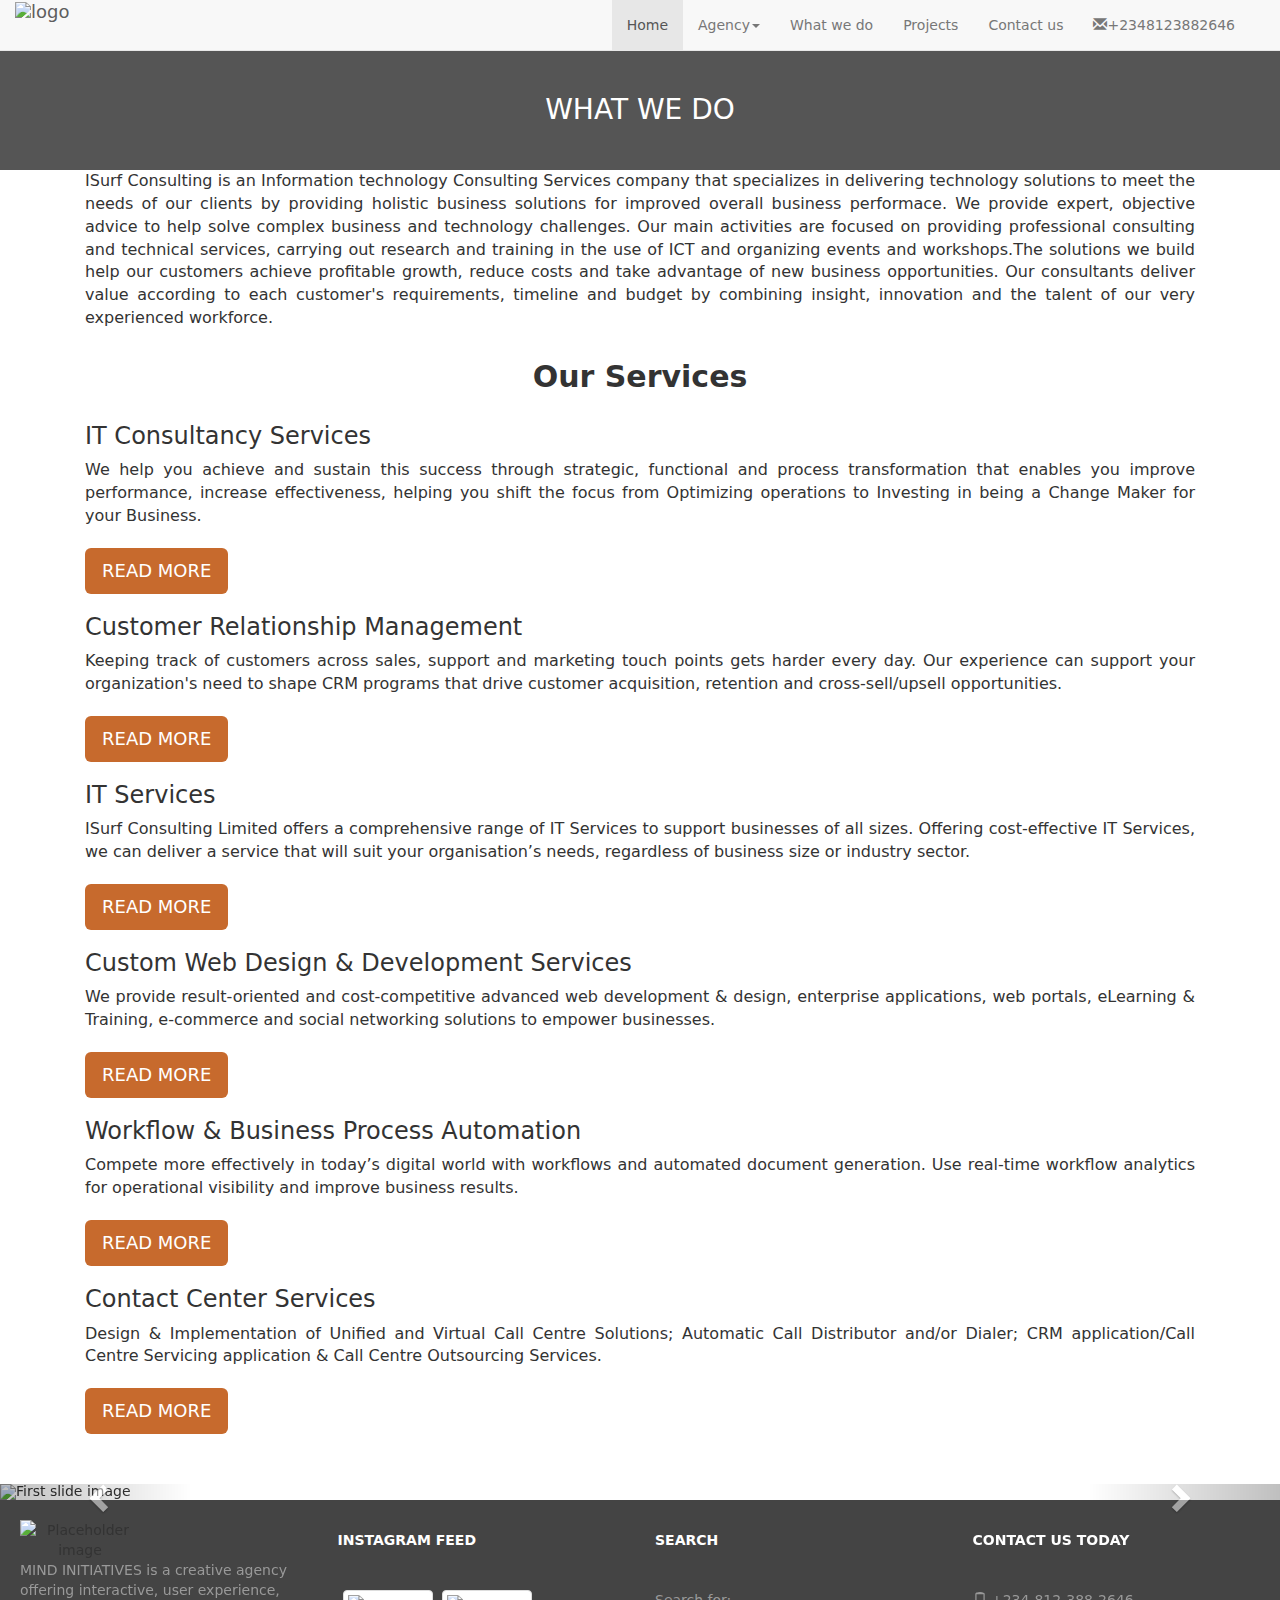
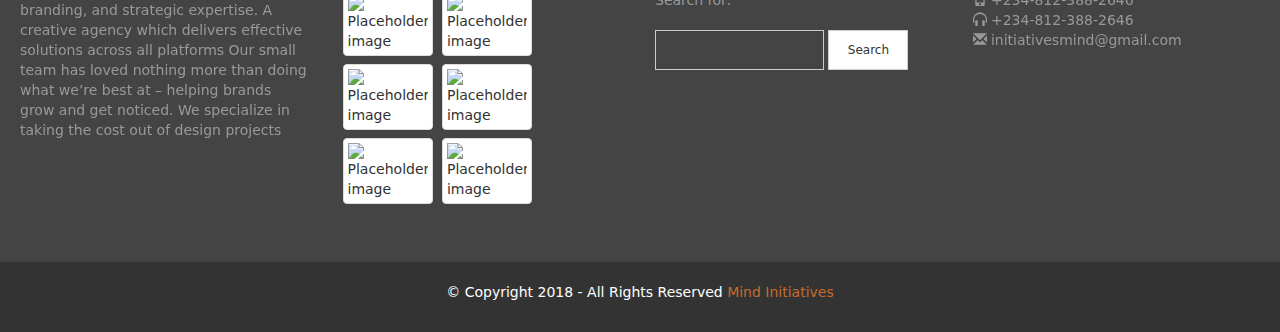
==== About.html @ 4f3d3bb0 "Latest Updated webfiles" ====
﻿<!DOCTYPE html PUBLIC "-//W3C//DTD XHTML 1.0 Transitional//EN" "http://www.w3.org/TR/xhtml1/DTD/xhtml1-transitional.dtd">
<html xmlns="http://www.w3.org/1999/xhtml">
<head>
<meta charset="utf-8" />
<meta http-equiv="X-UA-Compatible" content="IE=edge" />
<meta name="viewport" content="width=device-width, initial-scale=1" />

<!-- Latest compiled and minified CSS -->
<link rel="stylesheet" href="bootstrap-3.3.7-dist/css/bootstrap.min.css" />
<link rel="stylesheet" href="css/style.css" type="text/css" />
<title>Mind Initiatives</title>
</head>

<body style="padding-top: 50px">
<nav class="navbar navbar-default navbar-fixed-top">
  <div class="container-fluid">
    <div class="navbar-header">
      <button type="button" class="navbar-toggle collapsed" data-toggle="collapse" data-target="#topFixedNavbar1" aria-expanded="false"><span class="sr-only">Toggle navigation</span><span class="icon-bar"></span><span class="icon-bar"></span><span class="icon-bar"></span></button>
      <img class="navbar-brand" src="images/Mind Initiatives.png" width="120" alt="logo" href="#"></div>
    <div class="collapse navbar-collapse" id="topFixedNavbar1">
      <ul class="nav navbar-nav navbar-right">
        <li class="active"><a href="Home.html">Home<span class="sr-only">(current)</span></a></li>
        <li class="dropdown"><a href="#" class="dropdown-toggle" data-toggle="dropdown" role="button" aria-haspopup="true" aria-expanded="false">Agency<span class="caret"></span></a>
          <ul class="dropdown-menu">
            <li><a href="#">Indigeneous Products</a></li>
            <li><a href="#">Imported Products</a></li>
            <li><a href="#">Classic Products</a></li>
            <li role="separator" class="divider"></li>
            <li><a href="#">Dealers</a></li>
          </ul>
        </li>
        <li><a href="About.html">What we do</a></li>
        <li><a href="#">Projects</a></li>
        <li><a href="Contact us.html">Contact us</a></li>
        <li ><a href="#"><span class="glyphicon glyphicon-envelope" aria-hidden="true"></span>+2348123882646 </a></li>
      <li ><a href="#"></a></li>      </ul>
    </div>
    <!-- /.navbar-collapse --> 
  </div>
  <!-- /.container-fluid --> 
</nav>
 
<div class="head-title text-center">
  <div class="container ">
  <h2 class="header-text">WHAT WE DO</h2>
  </div><!--container-->
</div> <!--container-->

<div class="container">
<div class="col-md-12 col-sm-12"> 
        <p class="height">

ISurf Consulting is an Information technology Consulting Services company that specializes in delivering
technology solutions to meet the needs of our clients by providing holistic business solutions for improved
overall business performace. We provide expert, objective advice to help solve 
complex business and technology challenges. Our main activities are focused on providing professional consulting and technical services, carrying out research and training in the use of ICT and organizing events and workshops.The solutions we build help our customers achieve profitable growth, reduce costs and take advantage of new business opportunities.
Our consultants deliver value according to each customer's requirements, timeline and budget by combining insight, innovation and the talent of our very experienced workforce.</p>

<h2 class="height2 text-center">Our Services</h2>

<h3>IT Consultancy Services</h3>
<p class="height">
We help you achieve and sustain this success through strategic, functional and process transformation that enables you improve performance, increase effectiveness, helping you shift the focus from Optimizing operations to Investing in being a Change Maker for your Business.</p>

<button type="button" class="btn btn-lg btn-native-inverse">READ MORE</button>

<h3>Customer Relationship Management</h3>
<p class="height">
Keeping track of customers across sales, support and marketing touch points gets harder every day. Our experience can support your organization's need to shape CRM programs that drive customer acquisition, retention and cross-sell/upsell opportunities.</p>

<button type="button" class="btn btn-lg btn-native-inverse">READ MORE</button>

<h3>IT Services</h3>
<p class="height">
ISurf Consulting Limited offers a comprehensive range of IT Services to support businesses of all sizes. Offering cost-effective IT Services, we can deliver a service that will suit your organisation’s needs, regardless of business size or industry sector.</p>

<button type="button" class="btn btn-lg btn-native-inverse">READ MORE</button>

<h3>Custom Web Design & Development Services</h3>
<p class="height">
We provide result-oriented and cost-competitive advanced web development & design, enterprise applications, web portals, eLearning & Training, e-commerce and social networking solutions to empower businesses.</p>

<button type="button" class="btn btn-lg btn-native-inverse">READ MORE</button>

<h3>Workflow & Business Process Automation</h3>
<p class="height">
Compete more effectively in today’s digital world with workflows and automated document generation. Use real-time workflow analytics for operational visibility and improve business results.</p>

<button type="button" class="btn btn-lg btn-native-inverse">READ MORE</button>

<h3>Contact Center Services</h3>
<p class="height">
Design & Implementation of Unified and Virtual Call Centre Solutions; Automatic Call Distributor and/or Dialer; CRM application/Call Centre Servicing application & Call Centre Outsourcing Services.</p>

<button type="button" class="btn btn-lg btn-native-inverse">READ MORE</button>

      </div><!--col-md-12-->
      </div><!--container-->
      
     
<div class="space"></div>

<div id="carousel2" class="carousel slide" data-ride="carousel">
  <ol class="carousel-indicators">
    <li data-target="#carousel2" data-slide-to="0" class="active"></li>
    <li data-target="#carousel2" data-slide-to="1"></li>
    <li data-target="#carousel2" data-slide-to="2"></li>
  </ol>
  
  <div class="carousel-inner" role="listbox">
    <div class="item active"><img src="images/carousel/1.jpg" alt="First slide image" class="center-block" />
    </div>
    <div class="item"><img src="images/carousel/2.jpg" alt="Second slide image" class="center-block" />
    </div>
    <div class="item"><img src="images/carousel/3.jpg" alt="Third slide image" class="center-block" />
    </div>
  </div>
  <a class="left carousel-control" href="#carousel2" role="button" data-slide="prev"><span class="glyphicon glyphicon-chevron-left" aria-hidden="true"></span><span class="sr-only">Previous</span></a><a class="right carousel-control" href="#carousel2" role="button" data-slide="next"><span class="glyphicon glyphicon-chevron-right" aria-hidden="true"></span><span class="sr-only">Next</span></a></div>
  
   
<div class="container pre-footer">
<div class="row">
<div class="col-md-3 col-sm-3 col-xs-12">
  <img src="images/logo.png" width="120" class="img-responsive text-center" alt="Placeholder image" /> 
  <p class="height4">
MIND INITIATIVES is a creative agency offering interactive, user experience, branding, and strategic expertise.
A creative agency which delivers effective solutions across all platforms
Our small team has loved nothing more than doing what we’re best at – helping brands grow and get noticed.
We specialize in taking the cost out of design projects</p>
</div><!--col-md-3-->

<div class="col-md-3 col-sm-6 space-bottom">
<p class="height5">INSTAGRAM FEED</p>
<img src="images/feeds/feed1.jpg" width="90px" class="img-thumbnail img-responsive" alt="Placeholder image" />
<img src="images/feeds/feed2.jpg" width="90px" class="img-thumbnail img-responsive" alt="Placeholder image" />
<img src="images/feeds/feed3.jpg" width="90px" class="img-thumbnail img-responsive" alt="Placeholder image" />
<img src="images/feeds/feed4.jpg" width="90px" class="img-thumbnail img-responsive" alt="Placeholder image" />
<img src="images/feeds/feed5.jpg" width="90px" class="img-thumbnail img-responsive" alt="Placeholder image" />
<img src="images/feeds/feed6.jpg"  width="90px" class="img-thumbnail img-responsive" alt="Placeholder image" /> </div><!--col-md-3-->

<div class="col-md-3 col-sm-3 col-xs-12 space-padding">
<p class="height5">SEARCH</p>
<p class="height4">Search for:</p>
<form name="search" onsubmit="return findInPage(this.string.value);" role="search">
        <div class="form form-inline">
          <input id="txtSearch" type="text"  onchange="n = 0;" size="16" name="string" class="form-control" placeholder="" />
        <button id="frmSearch" type="submit" value="Search in page" onclick="javascript:goTo()" class="btn btn-default btn-default-inverse">Search</button></div>
      </form> 
</div><!--col-md-3-->

<div class="col-md-3 col-sm-6 space-bottom">
<p class="height5">CONTACT US TODAY</p>
<ul class="height4 contact-list">
<li><span class="glyphicon glyphicon-phone" aria-hidden="true"></span> +234-812-388-2646</li>
<li><span class="glyphicon glyphicon-headphones" aria-hidden="true"></span> +234-812-388-2646</li>
<li><span class="glyphicon glyphicon-envelope" aria-hidden="true"></span> initiativesmind@gmail.com</li>
</ul>
</div><!--col-md-3-->
</div><!--row-->
</div><!--container-->
    
  
<footer class="footer">
  <div class="container">
    <div class="row copyright">
      <p>&copy; Copyright 2018 - All Rights Reserved<span class="footer-text"> Mind Initiatives</span></p>
    </div>
    <!--row--> 
  </div>
  <!--container--> 
</footer>
<!--Latest compiled and minified javascript--> 
<!-- <script type="text/javascript" src="jquery-1.11.3.min.js"></script> -->
<script src="js/jquery-1.11.2.min.js" type="text/javascript"></script>
<script type="text/javascript" src="bootstrap-3.3.7-dist/js/bootstrap.min.js"></script>
<script type="text/javascript">document.getElementById('frmSearch').onclick=function(){
window.location='http://www.google.com/search?q=site:mindinitiatives.com' + document.getElementById('txtSearch').value;
return false;
}
</script>
<script type="text/javascript"> 
var NS4 = (document.layers);     
var IE4 = (document.all); 
var win = window;     
var n   = 0; 
function findInPage(str) { 
  var txt, i, found; 
  if (str == "") 
    return false; 
  if (NS4) { 
    if (!win.find(str)) 
      while(win.find(str, false, true)) 
        n++; 
    else 
      n++; 
    if (n == 0) 
      alert("Not found."); 
  } 
  if (IE4) { 
    txt = win.document.body.createTextRange(); 
    for (i = 0; i <= n && (found = txt.findText(str)) != false; i++) { 
      txt.moveStart("character", 1); 
      txt.moveEnd("textedit"); 
    } 
    if (found) { 
      txt.moveStart("character", -1); 
      txt.findText(str); 
      txt.select(); 
      txt.scrollIntoView(); 
      n++; 
    } 
    else { 
      if (n > 0) { 
        n = 0; 
        findInPage(str); 
      } 
      else 
        alert("Sorry, we couldn't find.Try again"); 
   } 
  } 
  return false; 
} 
</script> 


</body>
</html>
---- css/style.css ----
@charset "utf-8";
/* CSS Document */
.navbar.navbar-default.navbar-fixed-top.navbar-inverse {
	background:#1275FB;
}
.title {
	color:#fff;
	border:1px solid #fff;
	padding:5px;
	border-radius:3px;
}
.title:hover {
	color:#999
}
.dropdown ul li a:hover {
	background:#b9fcf9;
}
.nav.navbar-nav.navbar-right li a:focus {
	background:#555;
	color: #FFFFFF;
}
.nav.navbar-nav.navbar-right li a:active {
	background:#fff;
	color: #FFFFFF;
}
.nav.navbar-nav.navbar-right li a:hover {
	background:#C76A2D;
	color: #FFFFFF;
}
.navbar-default .navbar-nav>.active> a:visited,.navbar-default .navbar-nav>.active a:focus,.navbar-default .navbar-nav>.active> a:hover{
	background-color: #C76A2D;
	color: #FFFFFF;
}
/*.navbar-center {
	margin:auto;
	position:relative;
	display:block;
	padding:10px 15px;
	line-height:20px;
	padding-top:15px;
	padding-bottom:15px;
}
*/
.heading {
	text-align:center;
	padding:20px 0;	
}
.img-circle {
	width:50px;
}
.call-to-action {
	border:1px solid #DFDFDF;
	padding:10px;
}
.one {
	color:#2E0C0c;	
}
.two {
	color:#F4292C;	
}
.three {
	color:#20450e;
}
.height{
	text-align: justify;
	font-size: 16px;
	padding-bottom: 10px;
}
.height2{
	padding-bottom: 10px;
	font-weight: bold;
}
.height3{
	padding-bottom: 10px;
	text-align: center;
	padding-left: 50px;
	padding-right: 50px;
	font-size: 18px
}
.height4{
	padding-bottom: 10px;
	text-align:left;
	font-size:14px;
	color:#999;
}
.height5{
	padding-bottom: 10px;
	margin-bottom: 30px;
	padding-top: 10px;
	font-weight: bold;
	color: #fff;
	text-align: justify
}
.header-text{
	margin-bottom:25px;
	font-size: 28px
}
.contact-list {
	list-style: none;
	padding-left: 0px;
}
.space {
	margin-top:50px;
}
.space-padding {
	padding-bottom:20px;
}
.space-bottom {
	margin-bottom:30px;
}
.img-thumbnail.img-responsive {
	margin-bottom:8px;
	margin-left:5px	
}
.img-thumbnail:hover {
	margin-bottom: 8px;
	margin-left: 5px;
	border-color: #88490A;
	border-style: solid;
}
.btn-next{
	
	border:1px solid #1093F1 ;
	margin-left:5px;
}
.comment-heading{
	text-align:center;
	padding-bottom:10px;
}
.pre-footer {
	background:#444;
	padding:20px;
	width:100%;
}
.footer {
	background:#333;
	padding:20px 0;
}
.copyright {
	text-align:center;
	color:#fff;
}
.thumbnail {
	border:0px
}
.portfolio {
	background-color: #555;
	height: 150px;
	color: #fff;
	padding-top: 15px;
	margin: 0px;
	width: 100%;
	padding-bottom: 15px;
	
}
.head-title {
	background-color: #555;
	height: 120px;
	color: #fff;
	padding-top: 25px;
	margin: 0px;
	width: 100%;
	padding-bottom: 25px;
	
}
.request {
	background-color: #C76A2D;
	color: #fff;
	padding-top: 17px;
	padding-bottom: 17px;
	margin: 0px;
	width: 100%;
}
.request-content-left {
	margin-left:120px;
	margin-right:20px;
	float:left;
}
.btn-native {
	background-color: #333
}
.btn-native:hover {
	background-color: #C76A2D;
	color: #FFFFFF;
}
.btn-native:focus {
	background-color:#888;
	color: #FFFFFF;
}
.btn-native-inverse {
	background-color:#C76A2D;
	color: #FFFFFF;
}
.btn-native-inverse:hover {
	background-color:#888;
	color: #FFFFFF;
}
.btn-native-inverse:focus {
	background-color:#333;
	color: #FFFFFF;
}
.btn.btn-default {
	border-radius:0px;
	font-size:12px;
	margin-top:4px	
}
.btn.btn-default-inverse {
	border-radius:0px;
	font-size: 12px;
	height:40px;
	margin-left:0px;
	margin-top:0px;
	width:80px
}
.btn.btn-default-inverse:hover {
	border-radius:0px;
	color:#fff;
	background-color:#C76A2D;
}
.form-control{
	border-radius:0px;
	background-color:transparent;
	color:#fff;	
	height:40px;
}
.form-control:focus {
	border-color:#C76A2D;	
}
.footer-text {
	color: #C76A2D;	
}

@media screen and (max-width:320px) {
	.carousel-caption h3{
		display:none;
	}
	.h4 {
		font-size:8px;
	}	
	.thumbnail.caption {
		font-size:7px	
	}	
	.call-to-action{
		margin-bottom:10px;	
	}
	.reply-column {
		padding:0;
		margin:0;
	}
	.reply{
		padding-top:10px;
	}
	.space {
		margin-top:10px;	
	}
	.space-bottom {
	margin-top:30px; 
	}
	.h3 {
		font-size:8px
	
	}
	.request-content-left{
		margin:auto;
		margin-top:6px;
		position:relative
	}
	.btn-default {
		margin:auto;
		position:relative	
	}
	.btn-default-inverse {
		margin-top:8px;
	}
	.height3{
		font-size:14px;
		padding-left:10px;
		padding-right:10px;
	}
	.height4{
		margin-right:4px
	}
	.form-control {
		margin-right:4px	
	}
	
}
@media screen and (min-width:321px) and (max-width:360px) {
	.carousel-caption h3{
		font-size:18px;
	}
	.h4 {
		font-size:8px;
	}
	.thumbnail.caption {
		font-size:7px	
	}	
	.call-to-action{
		margin-bottom:10px;	
	}
	.reply-column {
		padding:0;
		margin:0;
	}
	.reply{
		padding-top:10px;
	}
	.space {
		margin-top:10px;	
	}
	.space-bottom {
		margin-top:30px; 
	}
	.gap {
		text-align:center;
		padding-bottom:10px;
	}
	.h3 {
		font-size:8px
	
	}
	.request-content-left{
		margin:auto;
		margin-top:6px;
		position:relative
	}
	.btn-default {
		margin:auto;
		position:relative
	}
	.btn-default-inverse {
		margin-top:14px;
		
	}
	.height3{
		font-size:16px;
		padding-left:10px;
		padding-right:10px;
	}
	.height4{
		margin-right:4px
	}
	.form-control {
		margin-right:4px	
	}
}
@media screen and (min-width:1440px) {
	.reply-col {
		margin-left:-10px;
			
	}
}
@media screen and (min-width:375px) and (max-width:1024px) {
	.height3{
		font-size:16px;
		padding-left:10px;
		padding-right:10px;
	}
}
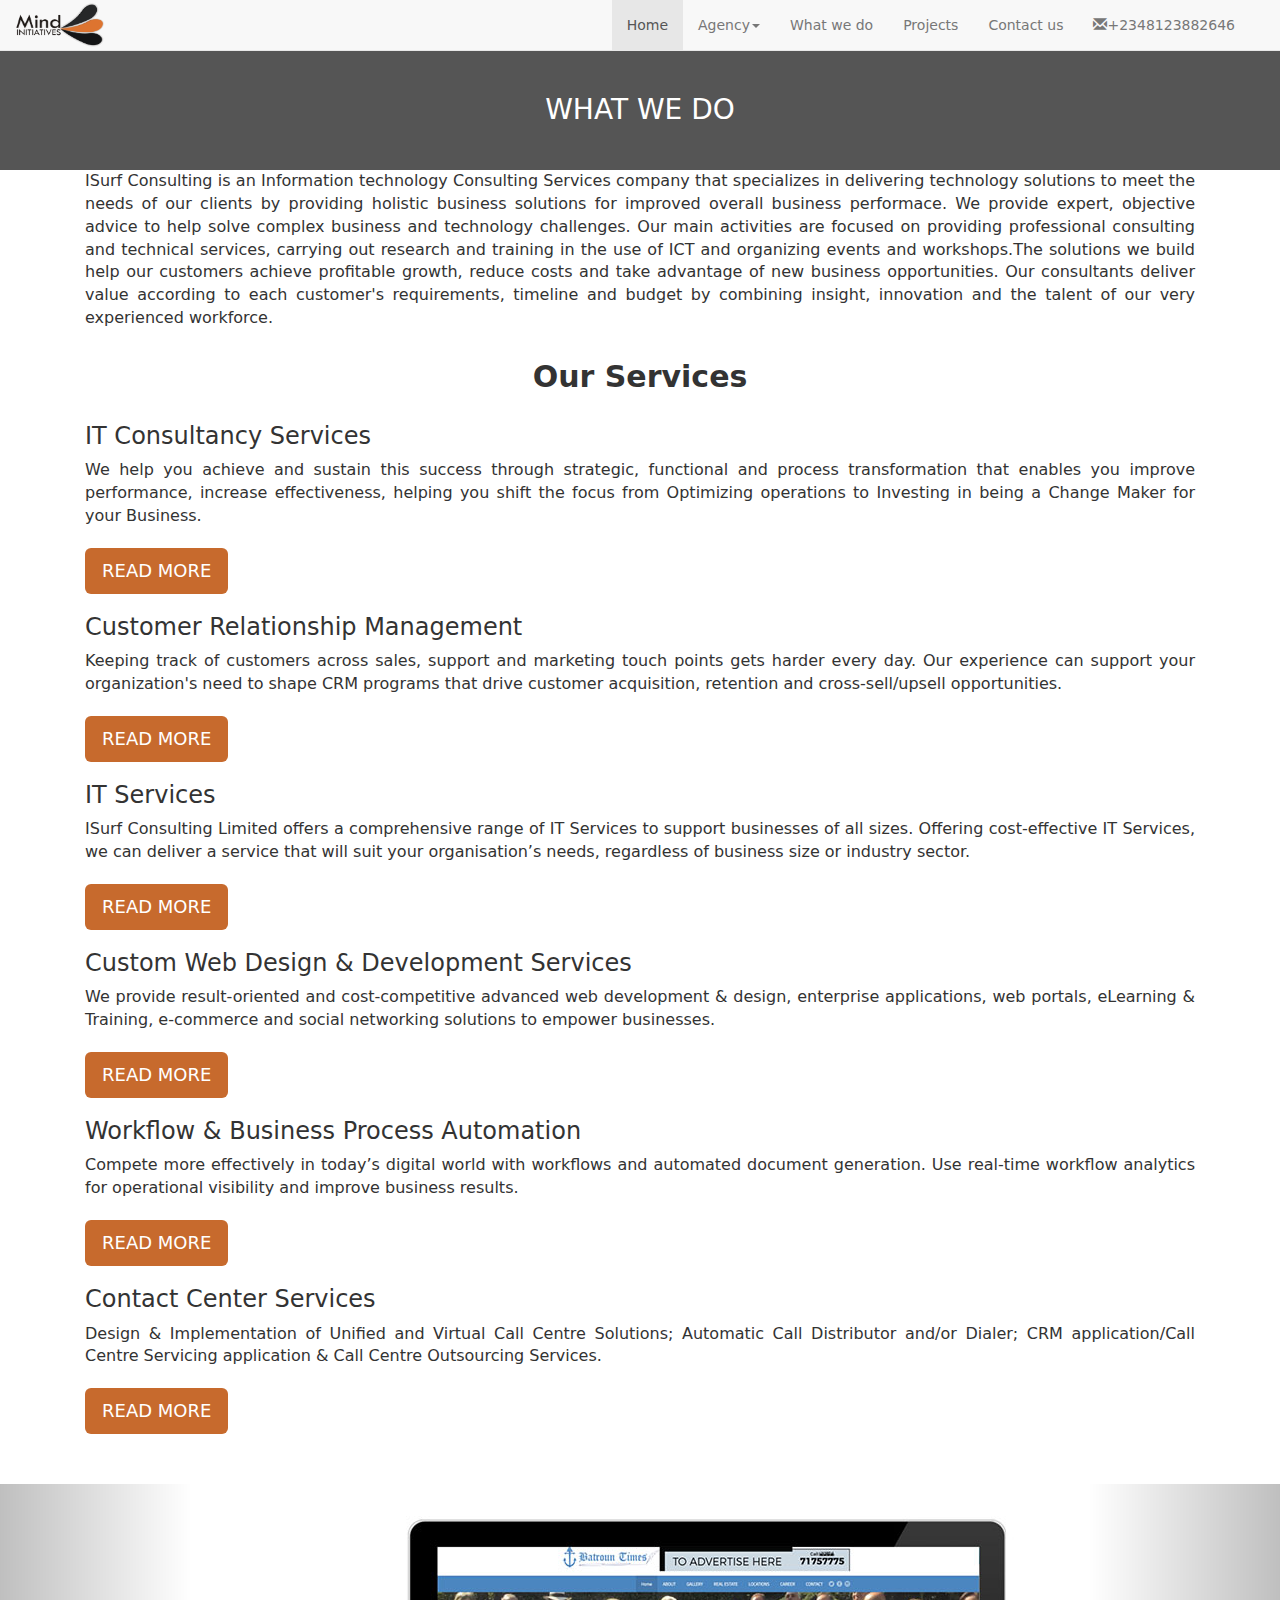
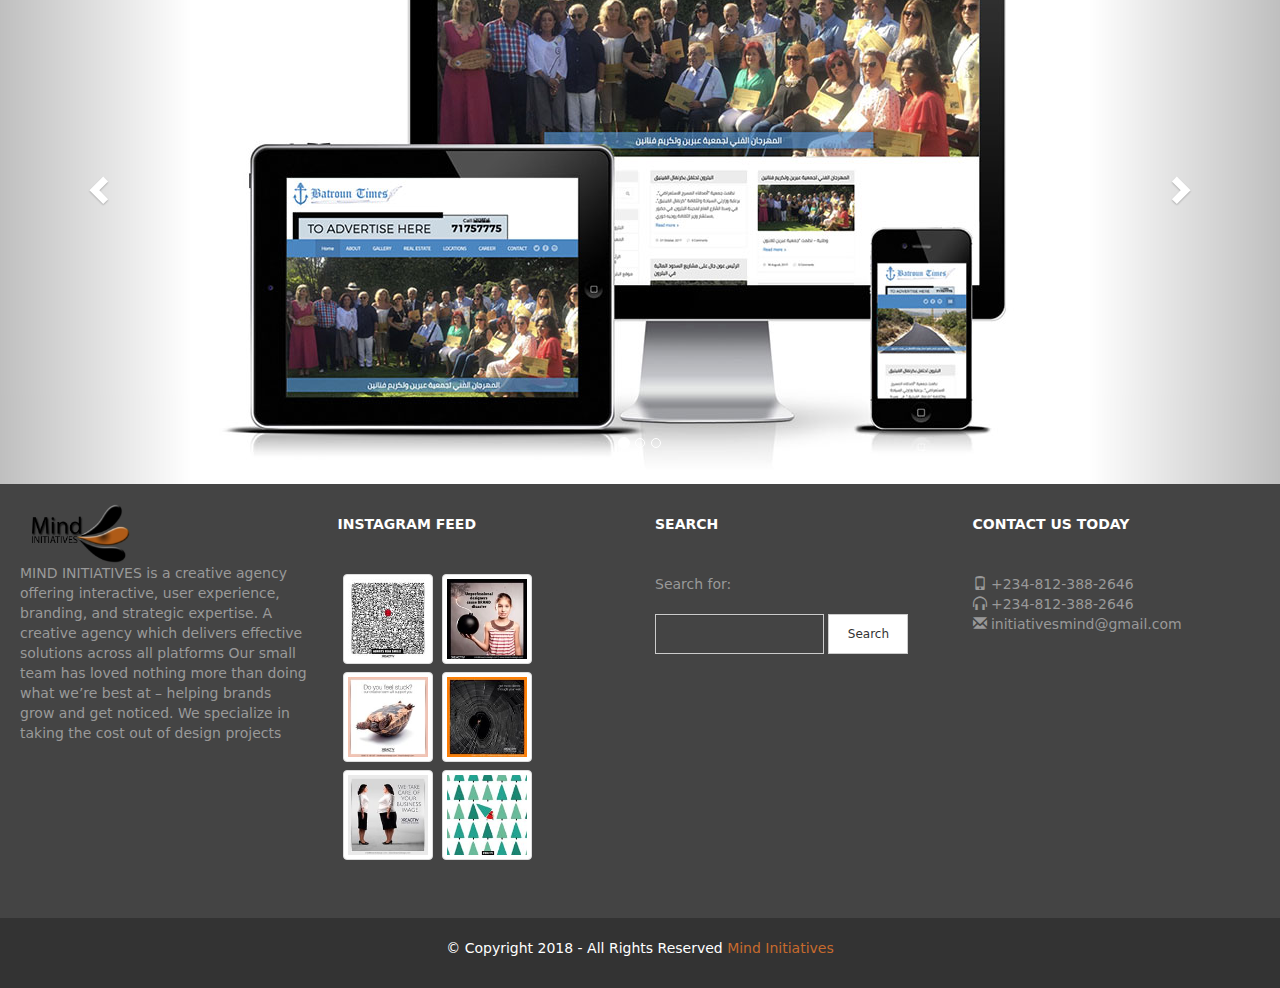
==== commit d78b8ddc: "updated css code" ====
--- a/About.html
+++ b/About.html
@@ -19,7 +19,7 @@
       <img class="navbar-brand" src="images/Mind Initiatives.png" width="120" alt="logo" href="#"></div>
     <div class="collapse navbar-collapse" id="topFixedNavbar1">
       <ul class="nav navbar-nav navbar-right">
-        <li class="active"><a href="Home.html">Home<span class="sr-only">(current)</span></a></li>
+        <li class="active"><a href="index.html">Home<span class="sr-only">(current)</span></a></li>
         <li class="dropdown"><a href="#" class="dropdown-toggle" data-toggle="dropdown" role="button" aria-haspopup="true" aria-expanded="false">Agency<span class="caret"></span></a>
           <ul class="dropdown-menu">
             <li><a href="#">Indigeneous Products</a></li>
